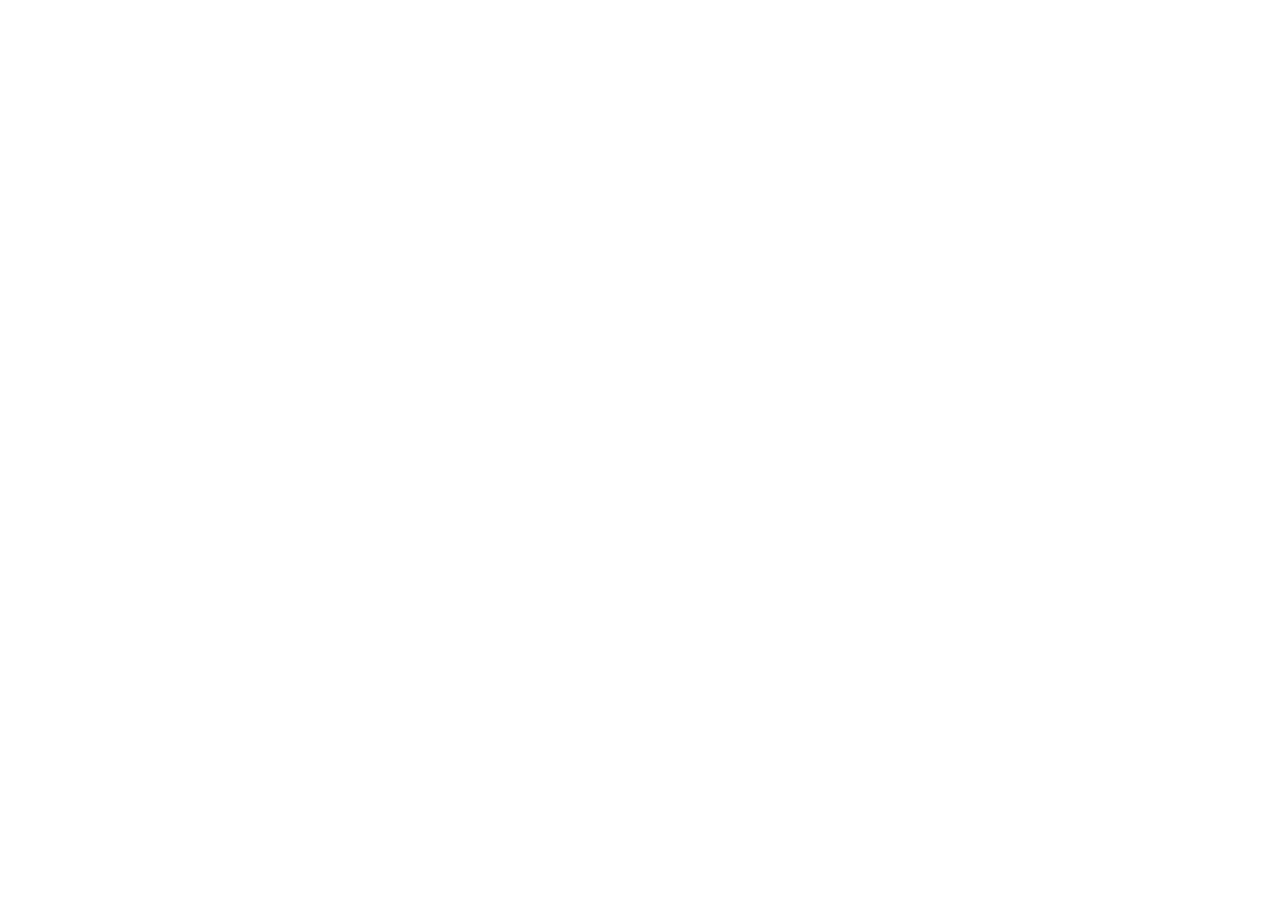
==== Index.html @ ab61e4d8 "Add files via upload" ====
<!DOCTYPE html>
<html lang="fr">
<head>
    <script src="slam.js" defer></script>
    <script src="sisr.js" defer></script>
    <script src="choix option.js" defer></script>
    <meta charset="UTF-8">
    <meta name="viewport" content="width=device-width, initial-scale=1.0">
    <title>Choix option SLAM/SISR</title>
</head>
<body>

</body>
</html>
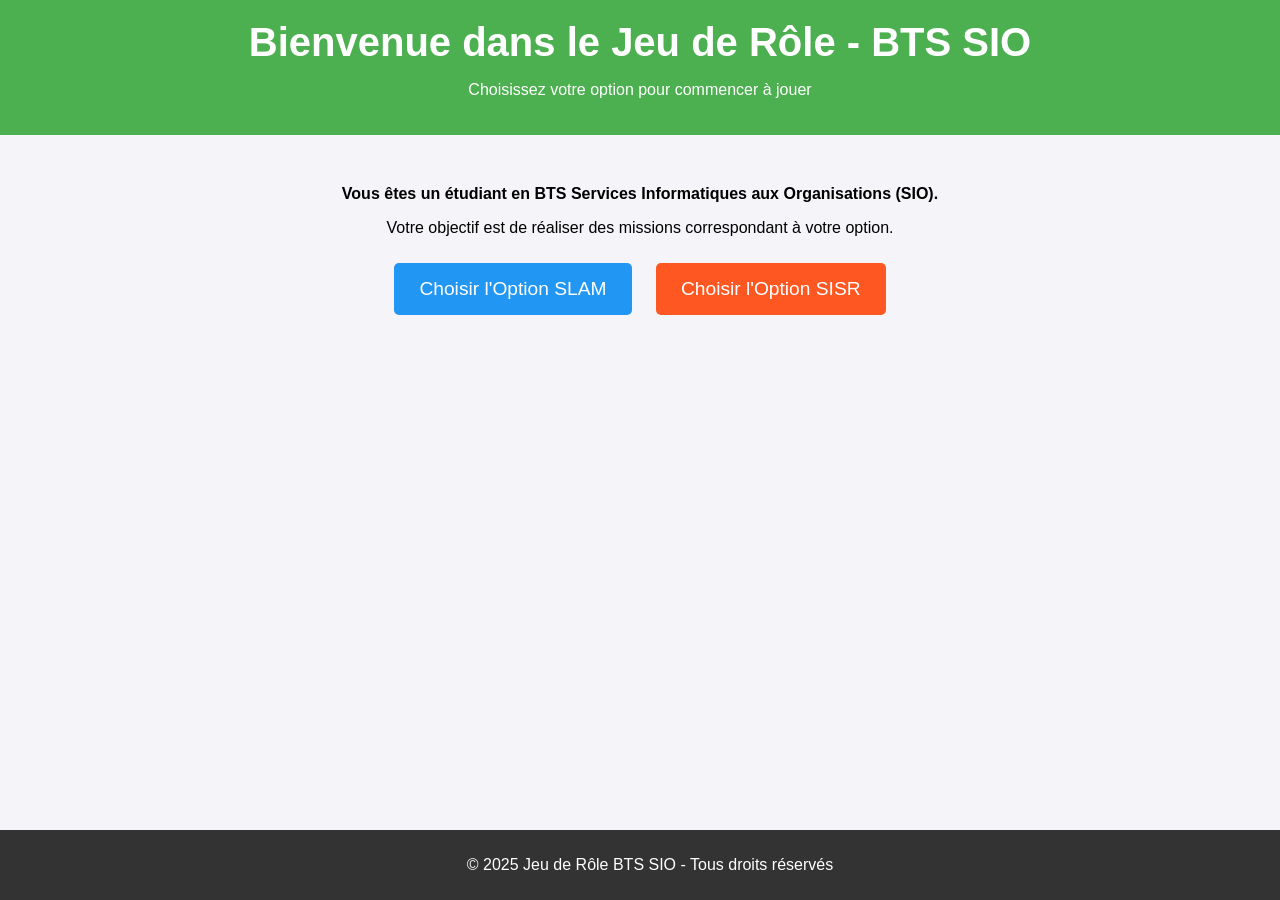
==== commit 1b538d0b: "Add files via upload" ====
--- a/Index.html
+++ b/Index.html
@@ -1,14 +1,50 @@
 <!DOCTYPE html>
 <html lang="fr">
+
 <head>
-    <script src="slam.js" defer></script>
-    <script src="sisr.js" defer></script>
     <script src="choix option.js" defer></script>
     <meta charset="UTF-8">
     <meta name="viewport" content="width=device-width, initial-scale=1.0">
-    <title>Choix option SLAM/SISR</title>
+    <link rel="stylesheet" href="style.css">
+    <link href="logo-slam.png" rel="icon">
+    <title>Jeu de Rôle - BTS SIO</title>
 </head>
+
 <body>
 
+    <header>
+        <h1>Bienvenue dans le Jeu de Rôle - BTS SIO</h1>
+        <p>Choisissez votre option pour commencer à jouer</p>
+    </header>
+
+    <main>
+        <p><strong>Vous êtes un étudiant en BTS Services Informatiques aux Organisations (SIO).</strong></p>
+        <p>Votre objectif est de réaliser des missions correspondant à votre option.</p>
+
+        <button class="btn btn-slam" onclick="choisirOption('SLAM')">Choisir l'Option SLAM</button>
+        <button class="btn btn-sisr" onclick="choisirOption('SISR')">Choisir l'Option SISR</button>
+    </main>
+
+    <footer>
+        <p>&copy; 2025 Jeu de Rôle BTS SIO - Tous droits réservés</p>
+    </footer>
+
+    <!-- <script>
+        function choisirOption(option) {
+            if (option === "SLAM") {
+                alert("Vous avez choisi l'option SLAM - Développement d'applications.");
+                // Rediriger vers la page SLAM
+                window.location.href = "SLAM.html";  // Exemple de redirection vers une page SLAM
+            } else if (option === "SISR") {
+                alert("Vous avez choisi l'option SISR - Gestion de systèmes et réseaux.");
+                // Rediriger vers la page SISR
+                window.location.href = "SISR.html";  // Exemple de redirection vers une page SISR
+            } else {
+                alert("Option invalide. Veuillez choisir entre SLAM ou SISR.");
+            }
+        }
+    </script> -->
+
 </body>
+
 </html>
--- a/style.css
+++ b/style.css
@@ -0,0 +1,59 @@
+body {
+            font-family: Arial, sans-serif;
+            background-color: #f4f4f9;
+            margin: 0;
+            padding: 0;
+            text-align: center;
+        }
+
+        header {
+            background-color: #4CAF50;
+            color: white;
+            padding: 20px;
+        }
+
+        h1 {
+            margin: 0;
+            font-size: 2.5em;
+        }
+
+        main {
+            margin-top: 50px;
+        }
+
+        .btn {
+            padding: 15px 25px;
+            font-size: 1.2em;
+            margin: 10px;
+            border: none;
+            border-radius: 5px;
+            cursor: pointer;
+            transition: background-color 0.3s ease;
+        }
+
+        .btn-slam {
+            background-color: #2196F3;
+            color: white;
+        }
+
+        .btn-slam:hover {
+            background-color: #0b7dda;
+        }
+
+        .btn-sisr {
+            background-color: #FF5722;
+            color: white;
+        }
+
+        .btn-sisr:hover {
+            background-color: #e64a19;
+        }
+
+        footer {
+            background-color: #333;
+            color: white;
+            padding: 10px;
+            position: absolute;
+            bottom: 0;
+            width: 100%;
+        }
